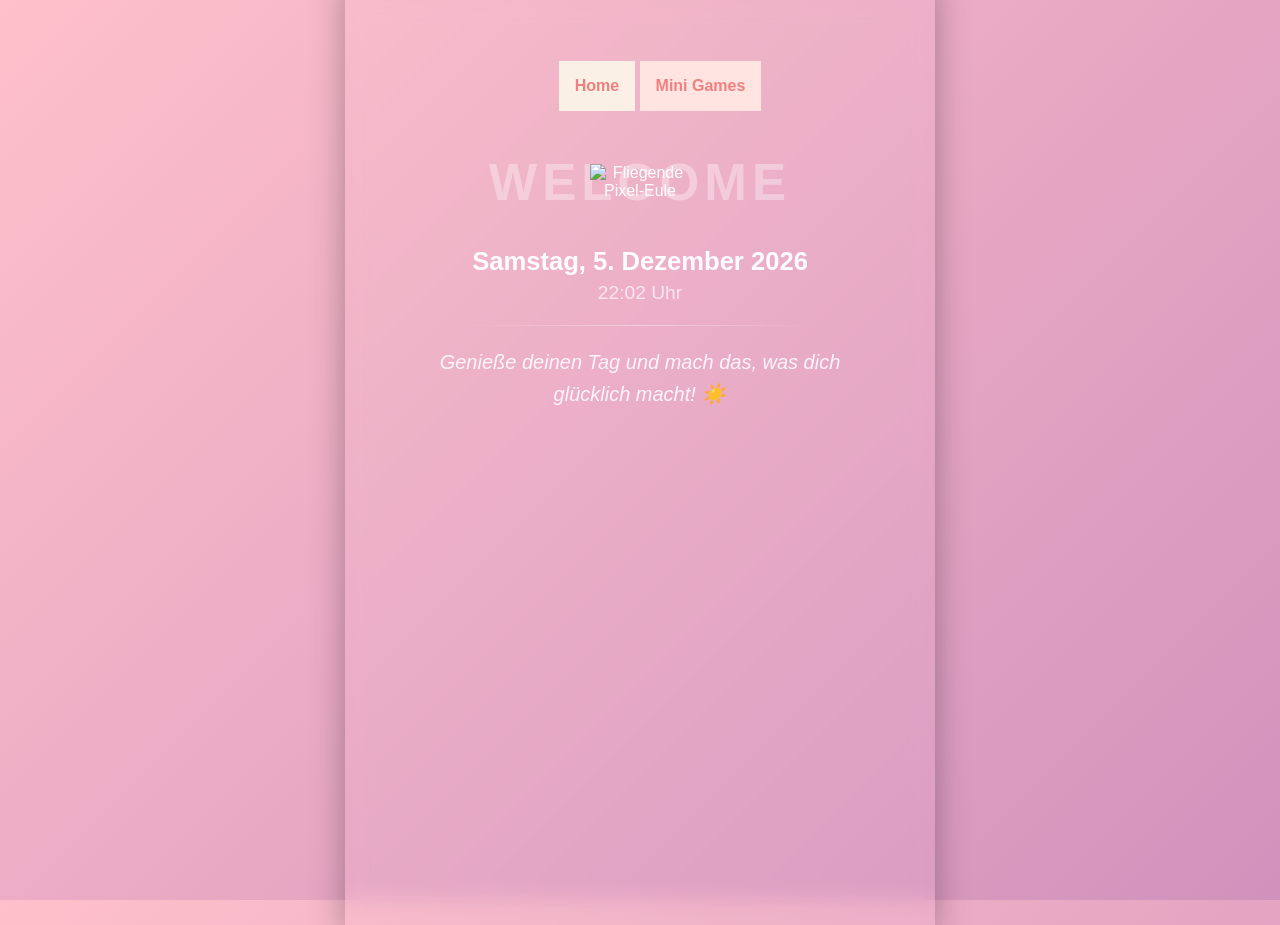
==== index.html @ 508099c8 "Update index.html" ====
<!DOCTYPE html>
<html lang="de">
<head>
	<link rel="stylesheet" href="style.css">
	<script src="script.js"></script>
    <meta charset="UTF-8">
    <meta name="viewport" content="width=device-width, initial-scale=1.0">
    <title>Spruch des Tages</title>
    
    </style>
</head>
<body>

  
<div class="container">
  <!-- DEINE NAVIGATION -->
    <nav class="tabs">
        <ul>
            <li><a href="index.html" class="seite-1" aria-current="page">Home</a></li>
            <li><a href="seite_2.html" class="seite-2">Mini Games</a></li>
        </ul>
    </nav>
    <div class="eule-wrapper">
        <span id="welcome-text">Welcome</span>
        <img class="eule-gif" src="https://i.pinimg.com/originals/96/e6/12/96e612ebf5056c7bcb416a25cfc96938.gif" alt="Fliegende Pixel-Eule">

     
    </div>

    <h2 id="datetime">Lade Datum...</h2>
    <hr class="trennlinie">
    <p id="quote">Lade Spruch des Tages...</p>
</div>
 

<script>
    // =========================================
    // NEU AB HIER: Prüfung auf ersten Besuch
    // =========================================
    if (!localStorage.getItem('schonBesucht')) {
        const welcomeEl = document.getElementById('welcome-text');
        welcomeEl.style.display = 'block';
        localStorage.setItem('schonBesucht', 'true');

        // Blendet "Welcome" nach 4 Sekunden sanft aus
        setTimeout(() => {
            welcomeEl.style.opacity = '0';
        }, 4000);
    }
    // =========================================
    // ENDE NEU (JavaScript)
    // =========================================

    function updateDateTime() {
        const jetzt = new Date();
        const optionen = { weekday: 'long', year: 'numeric', month: 'long', day: 'numeric' };
        const datumString = jetzt.toLocaleDateString('de-DE', optionen);
        const zeitString = jetzt.toLocaleTimeString('de-DE', { hour: '2-digit', minute: '2-digit' });
        
        document.getElementById('datetime').innerHTML = datumString + "<br><span style='font-size: 1.2rem; opacity: 0.7; font-weight: 300;'>" + zeitString + " Uhr</span>";
    }

    const sprueche = [
        "Zeit zum Entspannen und Kraft tanken für die neue Woche! ☕",
        "Neuer Tag, neue Chancen. Lass uns durchstarten! 💪",
        "Der zweite Schritt ist getan. Du bist auf dem richtigen Weg! ✨",
        "Die Hälfte ist geschafft! Bergfest! 🎉",
        "Das Wochenende ist schon in Sicht, bleib dran! 🚀",
        "Fast geschafft! Hab einen großartigen Start ins Wochenende! 🥂",
        "Genieße deinen Tag und mach das, was dich glücklich macht! ☀️"
    ];

    const wochentag = new Date().getDay();
    document.getElementById('quote').innerText = sprueche[wochentag];

    updateDateTime();
    setInterval(updateDateTime, 1000);
</script>

</body>
</html>


<!-- Mini games  -->
---- style.css ----
body {
            background: linear-gradient(135deg, #FFC0CB, #D291BC);
            color: #FEFCFF;
            font-family: -apple-system, BlinkMacSystemFont, "Segoe UI", Roboto, Helvetica, Arial, sans-serif;
            display: flex;
            justify-content: center;
            align-items: center;
            height: 100vh;
            margin: 0;
            padding: 20px;
            box-sizing: border-box;
        }
        .container {
            text-align: center;
            background: rgba(255, 255, 255, 0.05);
            padding: 70px;
            border-radius: 0px;
            box-shadow: 0 8px 32px 0 rgba(0, 0, 0, 0.3);
            backdrop-filter: blur(10px);
            -webkit-backdrop-filter: blur(10px);
            height:  90vh;
            max-width: 450px;
            width: 100%;
        }

        /* CSS */
        .eule-wrapper {
            position: relative;
            display: flex;
            justify-content: center;
            align-items: center;
            margin-bottom: 10px;
            height: 110px;
        }
        #welcome-text {
            position: absolute;
            z-index: 1; /* Liegt hinter der Eule */
            font-size: 3.2rem;
            font-weight: 800;
            letter-spacing: 5px;
            text-transform: uppercase;
            color: rgba(255, 255, 255, 0.35);
            user-select: none;
            display: none; /* Standardmäßig unsichtbar */
            transition: opacity 1.5s ease; /* Sanftes Ausblenden */
        }
        .eule-gif {
            position: relative;
            z-index: 2; /* Liegt vor dem Welcome-Text */
            width: 100px;
            height: auto;
        }
        
        #datetime {
            margin: 0 0 10px 0;
            font-size: 1.6rem;
            font-weight: 600;
        }
        .trennlinie {
            border: 0;
            height: 1px;
            background: linear-gradient(to right, transparent, rgba(255,255,255,0.4), transparent);
            margin: 20px auto;
            width: 80%;
        }
      
        #quote {
            font-style: italic;
            font-size: 1.25rem;
            line-height: 1.6;
            margin: 0;
            opacity: 0.9;
        }
       /* Navigation CSS */
        }
      .tabs li {
        flex: 1
      }
      .tabs a {
        display: block;
        font-weight: bold;
        color: var(--accent1-color); 
        font-variant:normal;
        text-decoration:None;
      }
      [aria-current="page"]{
     background: var(--accent2-color);
} 
  nav a:focus,
  nav a:hover,
  nav a:active {    
    text-decoration:underline;
  }
:root {
	--background-color: #FFE4E1;
	--accent1-color: #F08080;
	--accent2-color: #FAF0E6;	
	--text-color: black;
}
      nav a {
      display: block;
      padding: 1em;
      text-decoration: none; 
      font-weight: bold;
      font-size: 0.4rem
      border: thin solid var(--background-color);
      border-radius: none;
    color: var(--accent1-color); 
    background-color: var(--background-color);
      transition: all .25s ease-in;	  
    }

  nav a[aria-current] {
	background-color: var(--accent2-color); 
  }
	
    nav a:focus,
    nav a:hover,
    nav a[aria-current]:focus,
    nav a[aria-current]:hover {    
      color: var(--background-color); 
      background-color: var(--accent1-color); 
    }
      nav a {
        text-align: center;
    }
    nav li {
      display: inline-block;
}
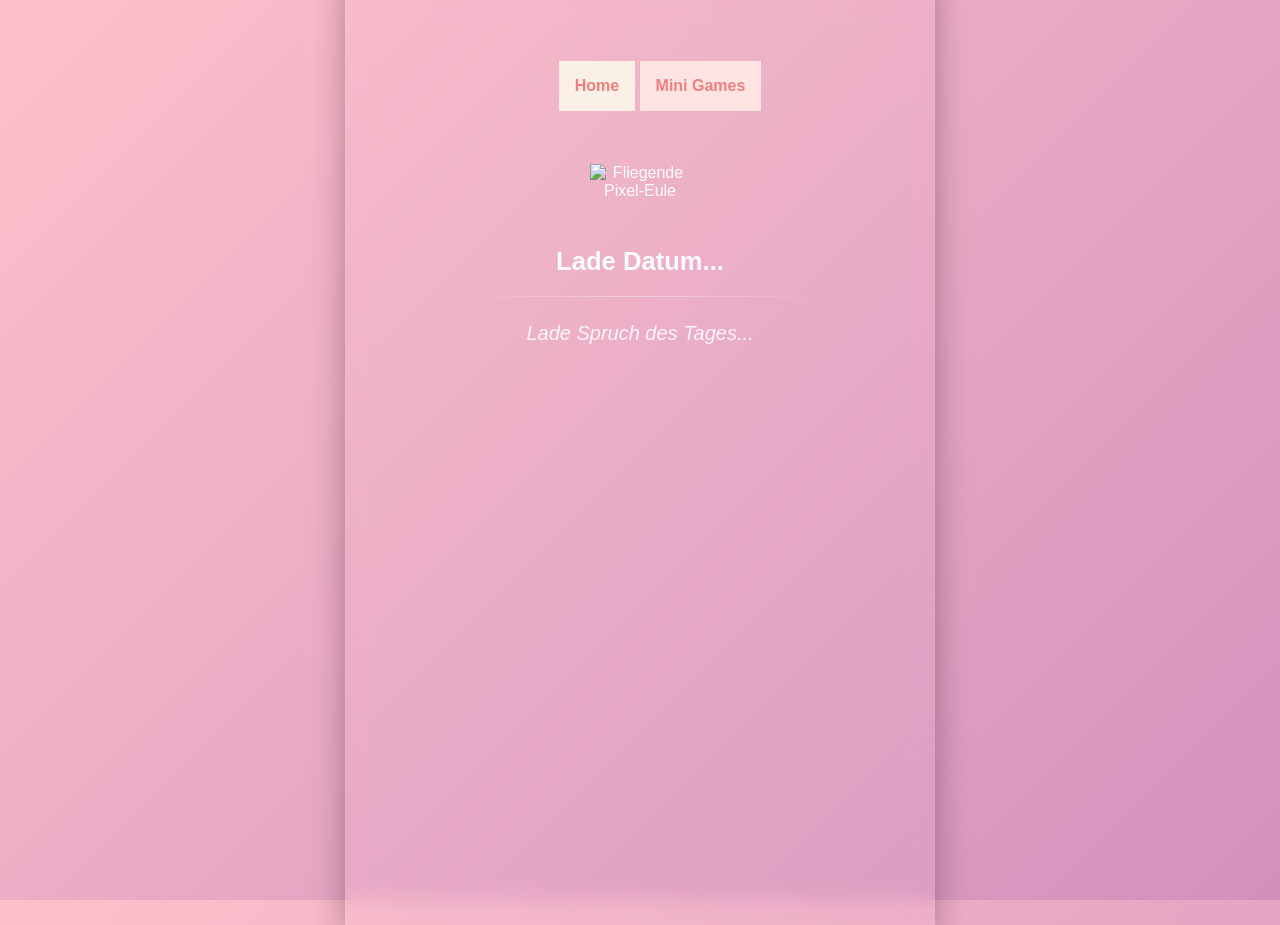
==== commit e2fe156f: "Update index.html" ====
--- a/index.html
+++ b/index.html
@@ -33,52 +33,3 @@
 </div>
  
 
-<script>
-    // =========================================
-    // NEU AB HIER: Prüfung auf ersten Besuch
-    // =========================================
-    if (!localStorage.getItem('schonBesucht')) {
-        const welcomeEl = document.getElementById('welcome-text');
-        welcomeEl.style.display = 'block';
-        localStorage.setItem('schonBesucht', 'true');
-
-        // Blendet "Welcome" nach 4 Sekunden sanft aus
-        setTimeout(() => {
-            welcomeEl.style.opacity = '0';
-        }, 4000);
-    }
-    // =========================================
-    // ENDE NEU (JavaScript)
-    // =========================================
-
-    function updateDateTime() {
-        const jetzt = new Date();
-        const optionen = { weekday: 'long', year: 'numeric', month: 'long', day: 'numeric' };
-        const datumString = jetzt.toLocaleDateString('de-DE', optionen);
-        const zeitString = jetzt.toLocaleTimeString('de-DE', { hour: '2-digit', minute: '2-digit' });
-        
-        document.getElementById('datetime').innerHTML = datumString + "<br><span style='font-size: 1.2rem; opacity: 0.7; font-weight: 300;'>" + zeitString + " Uhr</span>";
-    }
-
-    const sprueche = [
-        "Zeit zum Entspannen und Kraft tanken für die neue Woche! ☕",
-        "Neuer Tag, neue Chancen. Lass uns durchstarten! 💪",
-        "Der zweite Schritt ist getan. Du bist auf dem richtigen Weg! ✨",
-        "Die Hälfte ist geschafft! Bergfest! 🎉",
-        "Das Wochenende ist schon in Sicht, bleib dran! 🚀",
-        "Fast geschafft! Hab einen großartigen Start ins Wochenende! 🥂",
-        "Genieße deinen Tag und mach das, was dich glücklich macht! ☀️"
-    ];
-
-    const wochentag = new Date().getDay();
-    document.getElementById('quote').innerText = sprueche[wochentag];
-
-    updateDateTime();
-    setInterval(updateDateTime, 1000);
-</script>
-
-</body>
-</html>
-
-
-<!-- Mini games  -->
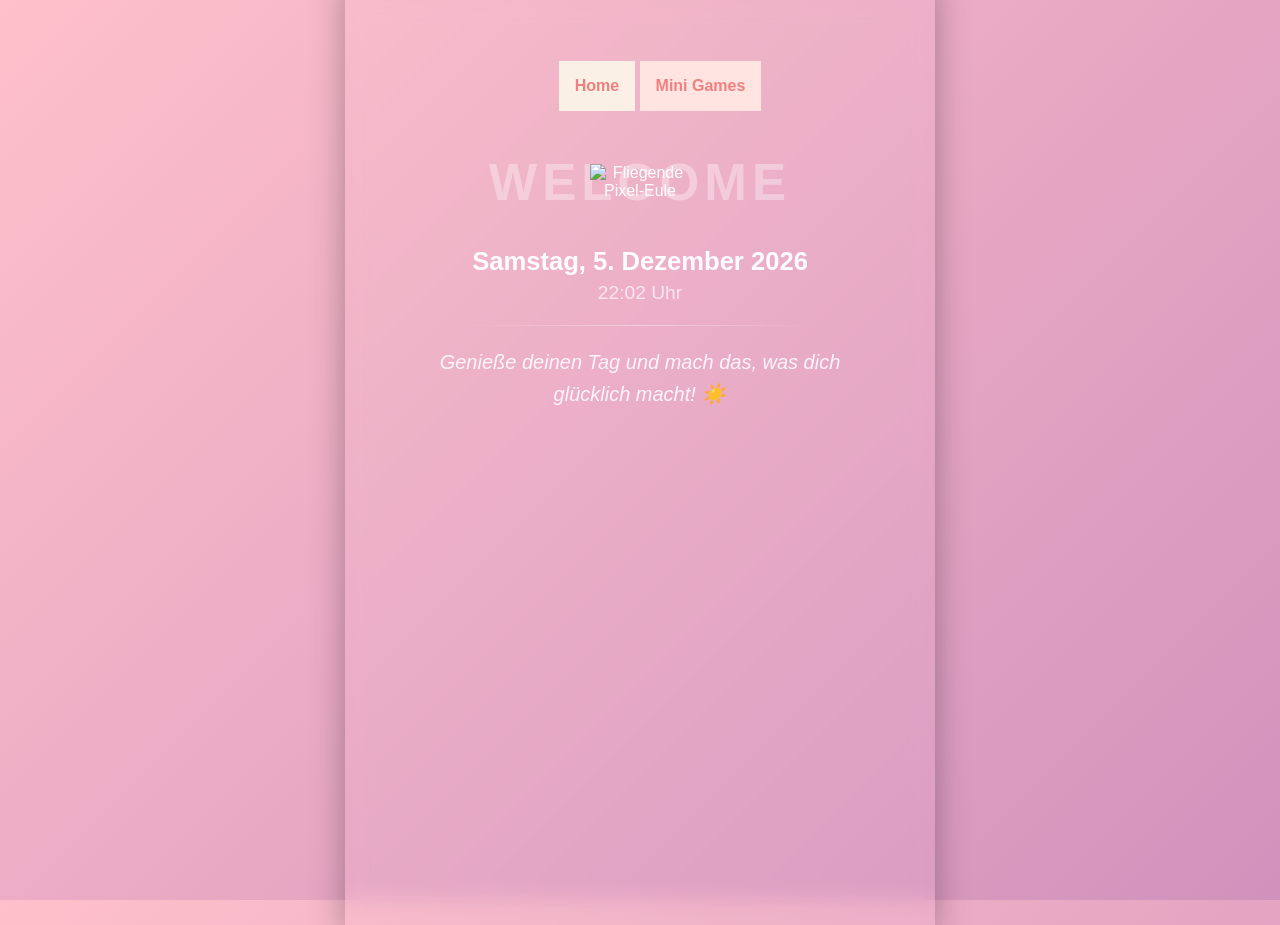
==== commit c7ac29af: "Update index.html" ====
--- a/index.html
+++ b/index.html
@@ -2,12 +2,10 @@
 <html lang="de">
 <head>
 	<link rel="stylesheet" href="style.css">
-	<script src="script.js"></script>
     <meta charset="UTF-8">
     <meta name="viewport" content="width=device-width, initial-scale=1.0">
-    <title>Spruch des Tages</title>
+    <title>Birthday Girl</title>
     
-    </style>
 </head>
 <body>
 
@@ -21,7 +19,7 @@
         </ul>
     </nav>
     <div class="eule-wrapper">
-        <span id="welcome-text">Welcome</span>
+        <span id="welcome-text">1912</span>
         <img class="eule-gif" src="https://i.pinimg.com/originals/96/e6/12/96e612ebf5056c7bcb416a25cfc96938.gif" alt="Fliegende Pixel-Eule">
 
      
@@ -32,4 +30,6 @@
     <p id="quote">Lade Spruch des Tages...</p>
 </div>
  
-
+  <script src="script.js"></script>
+</body>
+</html>
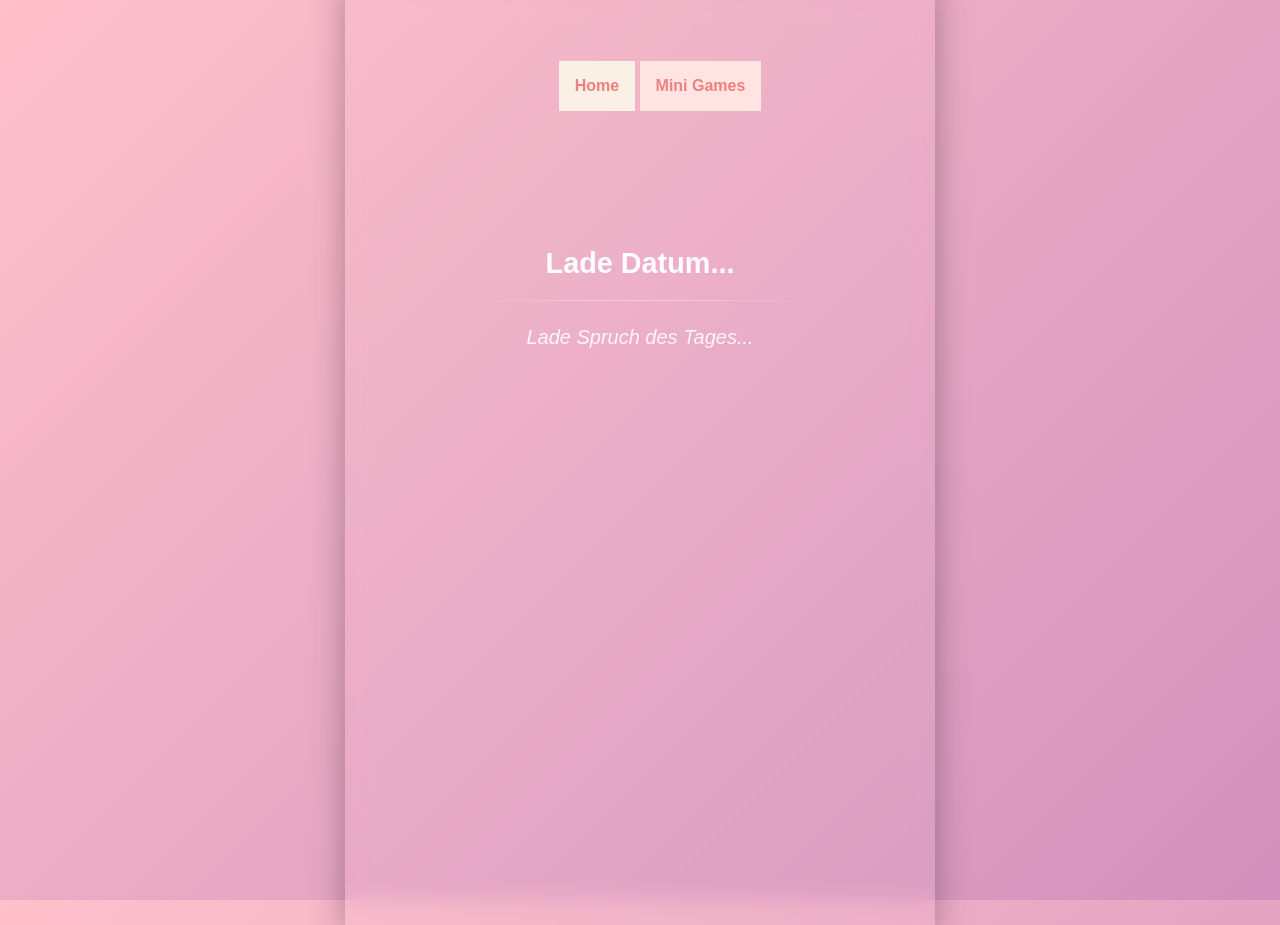
==== commit 3146aa4c: "Update index.html" ====
--- a/index.html
+++ b/index.html
@@ -4,8 +4,7 @@
 	<link rel="stylesheet" href="style.css">
     <meta charset="UTF-8">
     <meta name="viewport" content="width=device-width, initial-scale=1.0">
-    <title>Birthday Girl</title>
-    
+    <title>Birthday Girl</title>   
 </head>
 <body>
 
@@ -18,11 +17,10 @@
             <li><a href="seite_2.html" class="seite-2">Mini Games</a></li>
         </ul>
     </nav>
+	
     <div class="eule-wrapper">
-        <span id="welcome-text">1912</span>
+        <span id="welcome-text">pan id="welcome-text">Welcome</span</span>
         <img class="eule-gif" src="https://i.pinimg.com/originals/96/e6/12/96e612ebf5056c7bcb416a25cfc96938.gif" alt="Fliegende Pixel-Eule">
-
-     
     </div>
 
     <h2 id="datetime">Lade Datum...</h2>
--- a/style.css
+++ b/style.css
@@ -35,7 +35,7 @@
         #welcome-text {
             position: absolute;
             z-index: 1; /* Liegt hinter der Eule */
-            font-size: 3.2rem;
+            font-size: 6rem;
             font-weight: 800;
             letter-spacing: 5px;
             text-transform: uppercase;
@@ -53,7 +53,7 @@
         
         #datetime {
             margin: 0 0 10px 0;
-            font-size: 1.6rem;
+            font-size: 1.8rem;
             font-weight: 600;
         }
         .trennlinie {
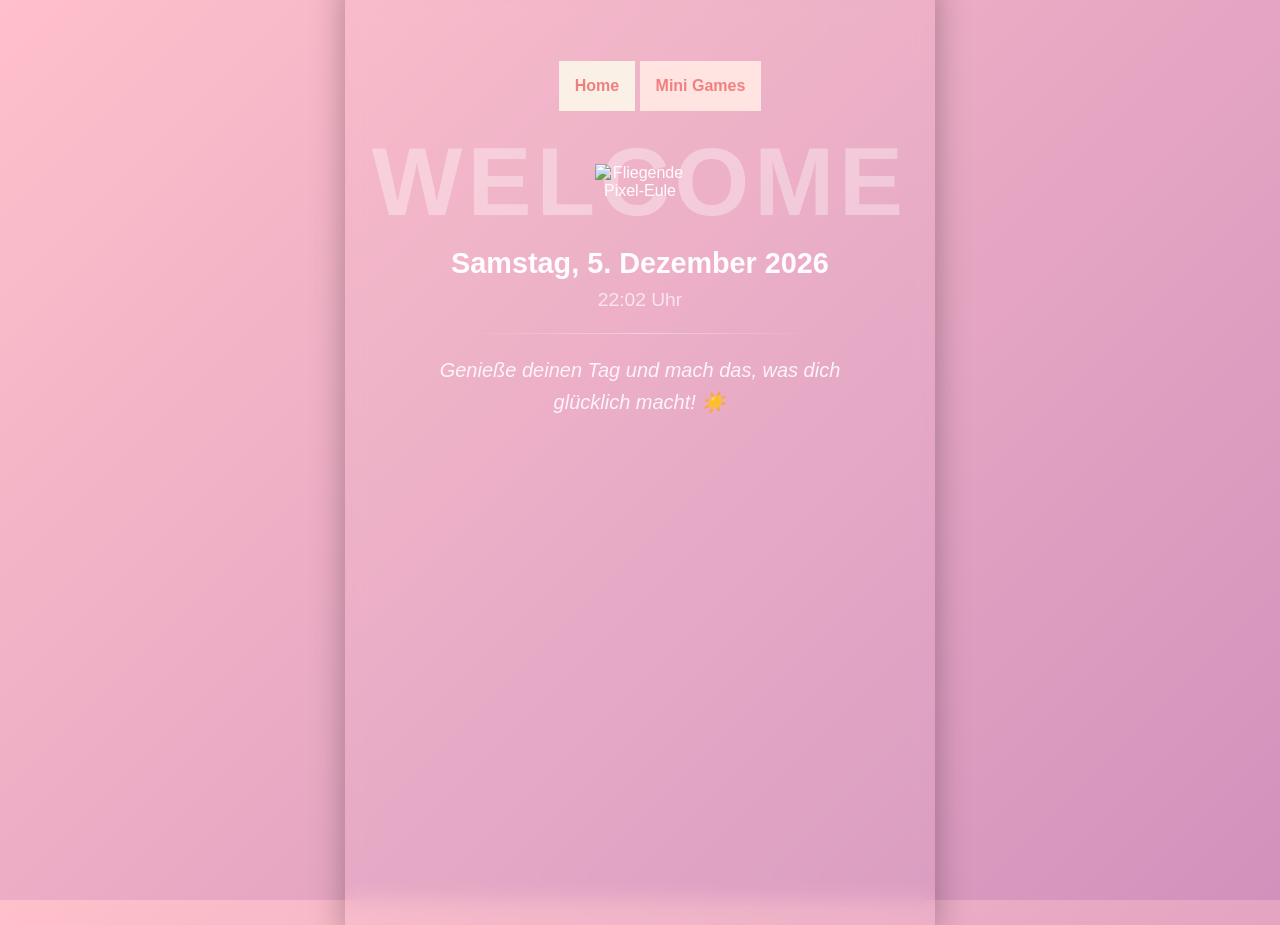
==== commit 6400ea6d: "Update index.html" ====
--- a/index.html
+++ b/index.html
@@ -19,7 +19,7 @@
     </nav>
 	
     <div class="eule-wrapper">
-        <span id="welcome-text">pan id="welcome-text">Welcome</span</span>
+        <span id="welcome-text">pan id="welcome-text">Welcome</span>
         <img class="eule-gif" src="https://i.pinimg.com/originals/96/e6/12/96e612ebf5056c7bcb416a25cfc96938.gif" alt="Fliegende Pixel-Eule">
     </div>
 
--- a/style.css
+++ b/style.css
@@ -47,7 +47,7 @@
         .eule-gif {
             position: relative;
             z-index: 2; /* Liegt vor dem Welcome-Text */
-            width: 100px;
+            width: 90px;
             height: auto;
         }
         
